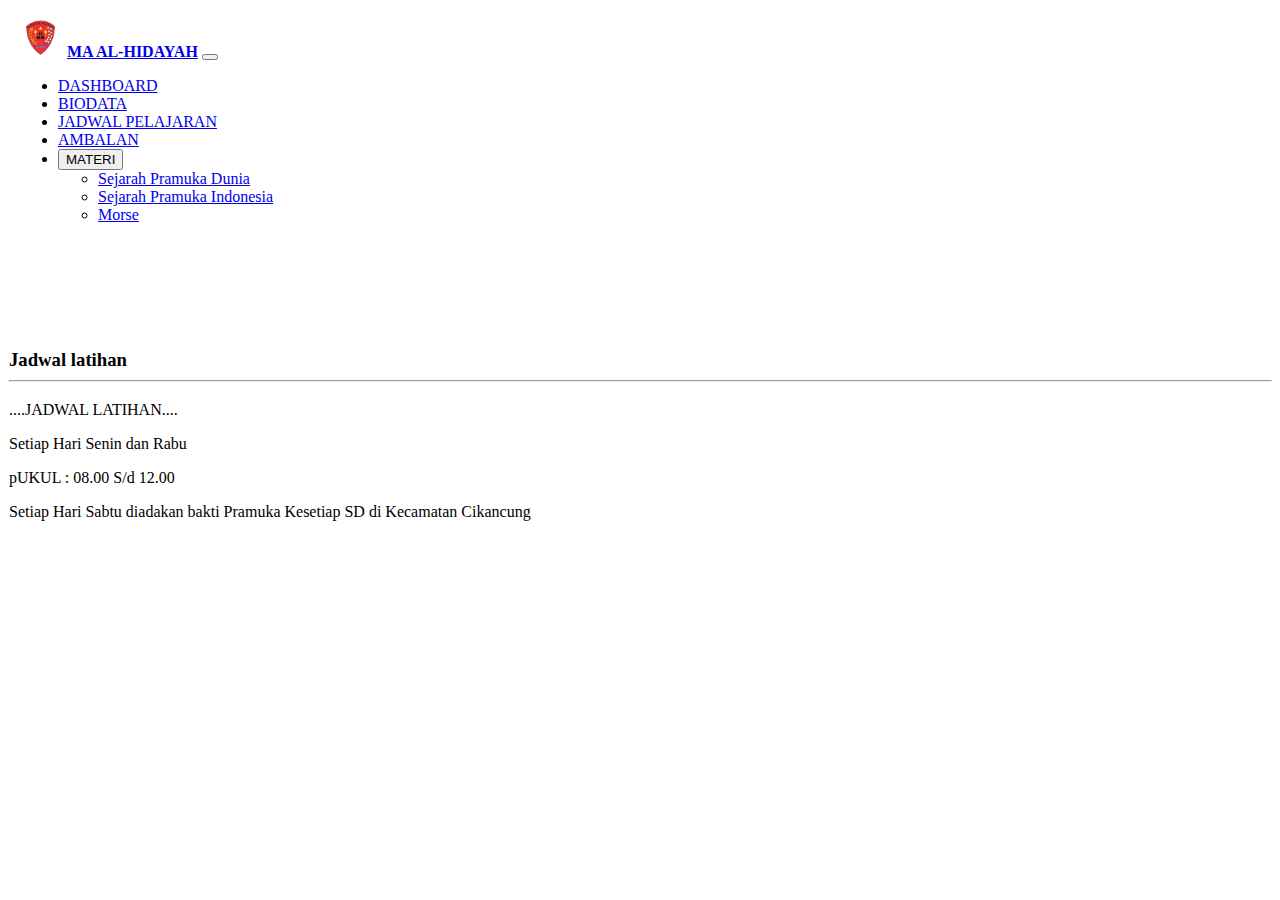
==== Jadwal Pelajaran.html @ 9ee16f48 "first commit" ====
<!doctype html>
<html lang="en">
  <head>
    <meta charset="utf-8">
    <meta name="viewport" content="width=device-width, initial-scale=1">
    <title>Dashboarad</title>
    <link href="https://cdn.jsdelivr.net/npm/bootstrap@5.2.3/dist/css/bootstrap.min.css" rel="stylesheet" integrity="sha384-rbsA2VBKQhggwzxH7pPCaAqO46MgnOM80zW1RWuH61DGLwZJEdK2Kadq2F9CUG65" crossorigin="anonymous">

    <!--My css-->
     <link rel="stylesheet" type="text/css" href="css/style1.css"/>

    <!--My Font-->
     <link rel="stylesheet" type="text/css" href="fontawesome-free-6.2.1-web/css/all.min.css"/>
  </head>

  <!--Navbar-->
  <body>
    <nav class="navbar navbar-expand-lg bg-warning shadow fixed-top">
      <div class="container">
        <img src="gambar/logo2.png" width="45" alt="logo">
        <a class="navbar-brand" href="#"><b>MA AL-HIDAYAH</b></a>
        <button class="navbar-toggler" type="button" data-bs-toggle="collapse" data-bs-target="#navbarNav" aria-controls="navbarNav" aria-expanded="false" aria-label="Toggle navigation">
          <span class="navbar-toggler-icon"></span>
        </button>
        <div class="collapse navbar-collapse" id="navbarNav">
          <ul class="navbar-nav ms-auto">
            <li class="nav-item">
              <a class="nav-link active"href="index.html"><i class="fa-solid fa-house"></i>DASHBOARD</a>
            </li>
            <li class="nav-item">
              <a class="nav-link" href="Daftar Siswa.html"><i class="fa-solid fa-graduation-cap"></i>BIODATA</a>
            </li>
            <li class="nav-item">
              <a class="nav-link" href="Jadwal Pelajaran.html"><i class="fa-solid fa-calendar-days"></i>JADWAL PELAJARAN</a>
            </li>
            <li class="nav-item">
              <a class="nav-link" href="Jadwal ujian.html"><i class="fa-solid fa-calendar-days"></i>AMBALAN</a>
            </li>
            <li class="nav-item">
              <div class="dropdown">
                <button class="btn btn-warning dropdown-toggle" type="button" data-bs-toggle="dropdown" aria-expanded="false"><i class="fa-solid fa-school"></i>
                  MATERI
                </button>
                <ul class="dropdown-menu">
                  <li><a class="dropdown-item" href="MATERI1.html">Sejarah Pramuka Dunia</a></li>
                  <li><a class="dropdown-item" href="MATERI2.html">Sejarah Pramuka Indonesia</a></li>
                  <li><a class="dropdown-item" href="MATERI3.html">Morse</a></li>
                </ul>
              </div>
            </li>
          </ul>
          </div>
      </div>
    </nav>

    <!--Jadwal Pelajaran-->
  <div class="row">
    <div class="col">
      <h3>
        <i class="fa-solid fa-calendar-days"></i>Jadwal latihan</i><hr>
      </h3>
<P>....JADWAL LATIHAN....</P>
<P>Setiap Hari Senin dan Rabu</P>
<p>pUKUL : 08.00 S/d 12.00</p>

<p>Setiap Hari Sabtu diadakan bakti Pramuka Kesetiap SD di Kecamatan Cikancung</p>
      </div>  
  </div>

      <script src="https://cdn.jsdelivr.net/npm/bootstrap@5.2.3/dist/js/bootstrap.bundle.min.js" integrity="sha384-kenU1KFdBIe4zVF0s0G1M5b4hcpxyD9F7jL+jjXkk+Q2h455rYXK/7HAuoJl+0I4" crossorigin="anonymous"></script>
    <script type="text/javascript" src="java.js"></script>
  </body>
</html>
---- css/style1.css ----
.navbar {
    padding-bottom: 10px;
    padding-top: 10px;
    padding-left: 10px;
    padding-right: 5px;
    ;
}

.nav-link:hover{
    background-color: grey;
    opacity: 0.3;
}

.display-4 {
    font-weight: bold;
}

.card-body-icon {
    position: absolute;
    z-index: 0;
    top: 25px;
    right: 4px;
    opacity: 0.4;
    font-size: 90px;
}

.card {
    margin-top: 0px;
    margin-bottom: 25px;
    margin-right: 25px;
}

.row {
   padding-top: 5rem;
   margin-left: 1px;
   margin-bottom: 10px;

}
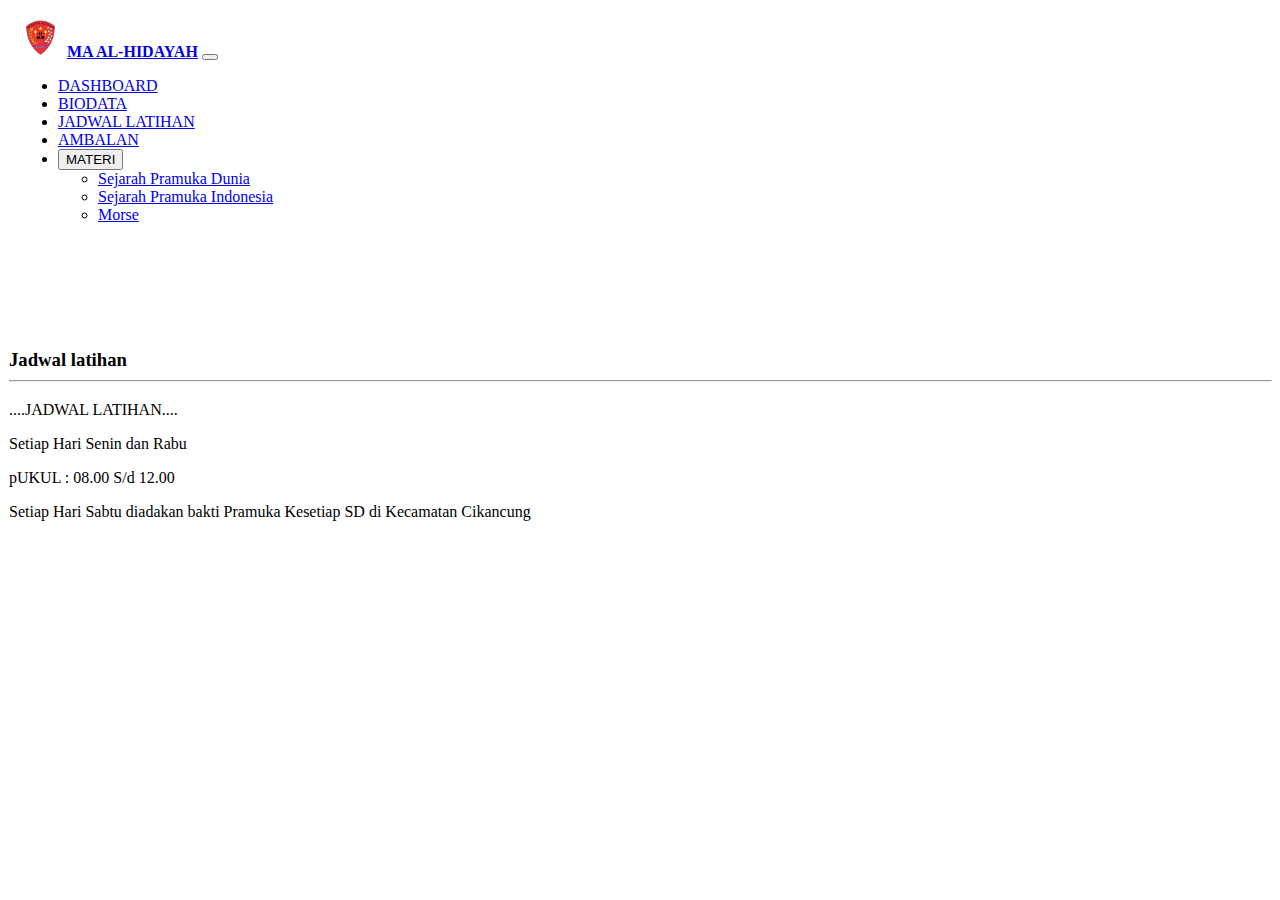
==== commit 3e48f78d: "navigasi" ====
--- a/Jadwal Pelajaran.html
+++ b/Jadwal Pelajaran.html
@@ -31,7 +31,7 @@
               <a class="nav-link" href="Daftar Siswa.html"><i class="fa-solid fa-graduation-cap"></i>BIODATA</a>
             </li>
             <li class="nav-item">
-              <a class="nav-link" href="Jadwal Pelajaran.html"><i class="fa-solid fa-calendar-days"></i>JADWAL PELAJARAN</a>
+              <a class="nav-link" href="Jadwal Pelajaran.html"><i class="fa-solid fa-calendar-days"></i>JADWAL LATIHAN</a>
             </li>
             <li class="nav-item">
               <a class="nav-link" href="Jadwal ujian.html"><i class="fa-solid fa-calendar-days"></i>AMBALAN</a>
